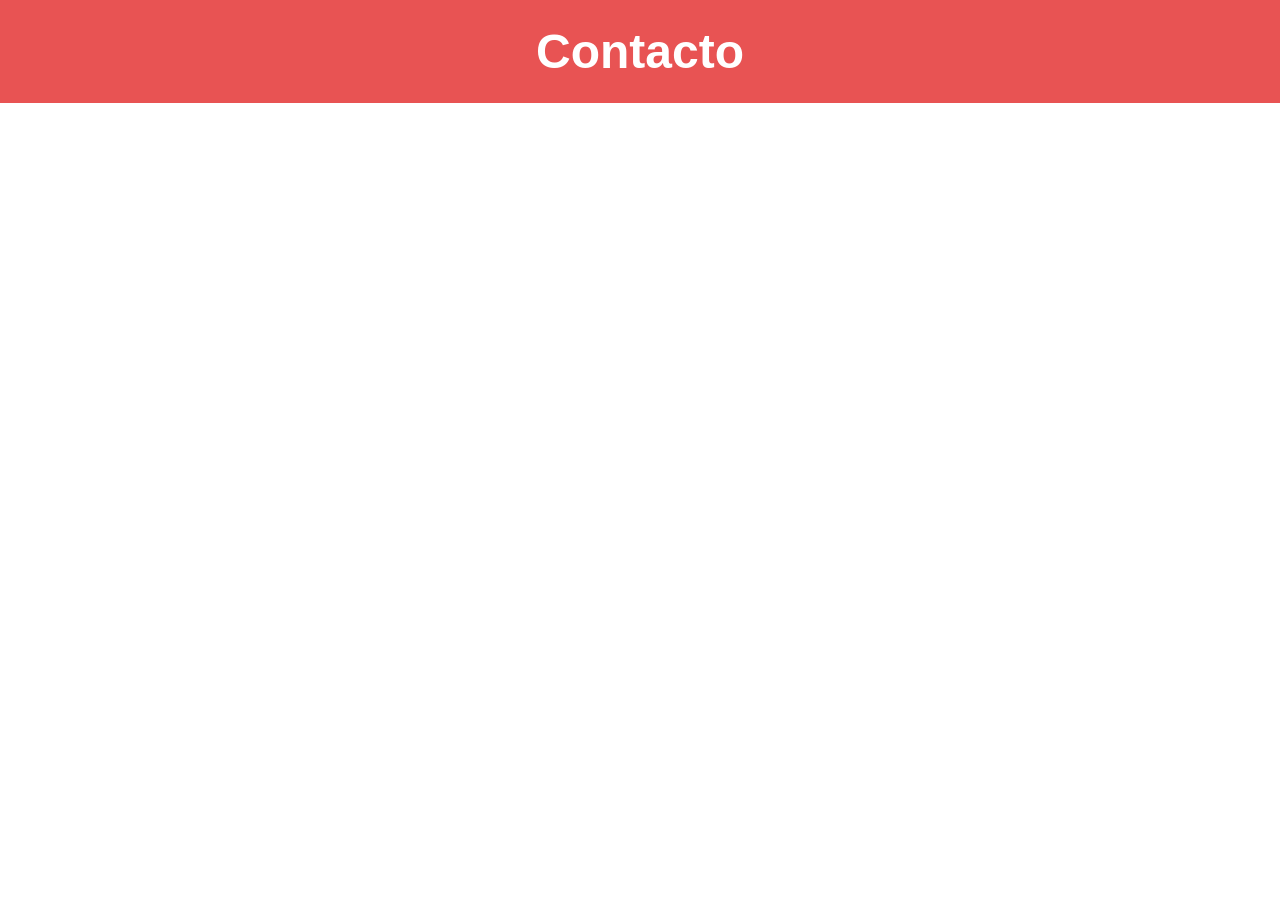
==== gracias.html @ a287f18f "tarea form" ====
<!DOCTYPE html>
<html lang="es">
<head>
    <meta charset="UTF-8">
    <meta name="viewport" content="width=device-width, initial-scale=1.0">
    <title>Document</title>
    <link rel="stylesheet" href="estilos.css">
</head>
<body>
        <header class="hero">
        <h1>Contacto</h1>
    </header>
</body>
</html>
---- estilos.css ----
* {
    box-sizing: border-box;
    margin: 0;
    padding: 0;
    text-decoration: none;
}

.contenedor {
    max-width: 1000px;
    margin-inline: auto;
    padding-inline: 1rem;
}

:root {
    --primario: rgb(232, 83, 83);
    accent-color: var(--primario);
} 

body {
    font-family: "Poppins", Arial, Helvetica, sans-serif;
}


h1 {
    font-size: 3rem;
}

h2 {
    font-size: 2.2rem;
}

header {
    padding: 24px;
    background-color: var(--primario);
    color: white;
    margin-bottom: 40px;
    text-align: center;
}

#nombre{
    display: flex;
    align-items: center;
}
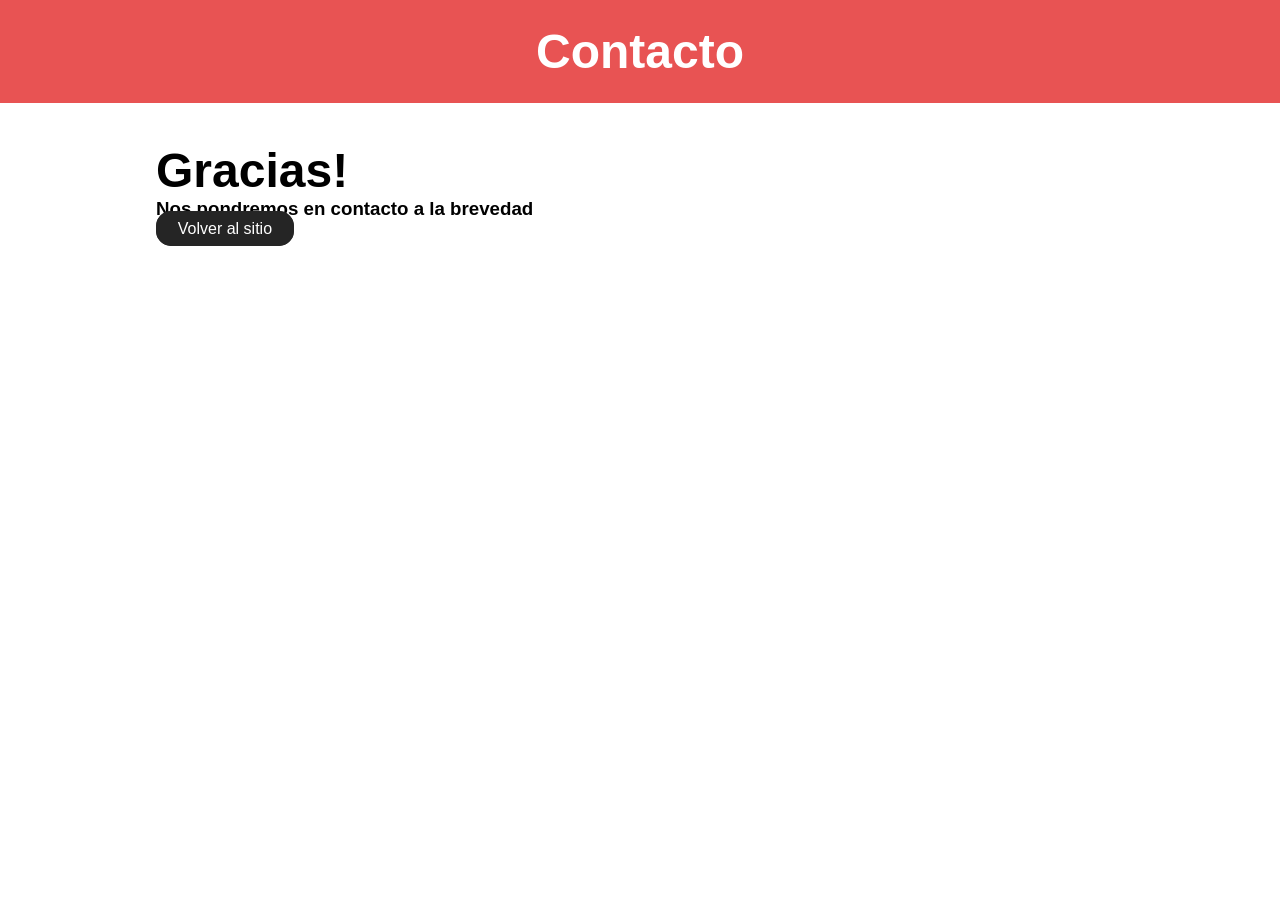
==== commit e6e8465c: "muchos mas cambios" ====
--- a/gracias.html
+++ b/gracias.html
@@ -10,5 +10,11 @@
         <header class="hero">
         <h1>Contacto</h1>
     </header>
+
+    <div id="gracias">
+        <h1>Gracias!</h1>
+        <h3>Nos pondremos en contacto a la brevedad</h3>
+        <a href="index.html" id="boton">Volver al sitio</a>
+    </div>
 </body>
 </html>
--- a/estilos.css
+++ b/estilos.css
@@ -9,6 +9,14 @@
     max-width: 1000px;
     margin-inline: auto;
     padding-inline: 1rem;
+    width: 100%;
+}
+
+#gracias{
+    max-width: 1000px;
+    margin-inline: auto;
+    padding-inline: 1rem;
+    width: 100%;
 }
 
 :root {
@@ -39,5 +47,41 @@
 
 #nombre{
     display: flex;
-    align-items: center;
+    width: 100%;
+}
+
+input{
+    padding: 1.3em;
+    border-radius: 11px;
+    border: 1px rgb(180, 180, 180) solid;
+}
+
+article{
+    margin: 1em;
+}
+
+#checkbox{
+    display: flex;
+    gap: 1em;
+}
+
+#caja{
+    padding: 5em;
+}
+
+#boton{
+    color: white;
+    background-color: rgb(37, 37, 37);
+    padding: 0.5em 1.3em;
+    border: 1px rgb(37, 37, 37) solid;
+    border-radius: 15px;
+}
+
+.largo{
+    width: 100%;
+}
+
+#box{
+    display: flex;
+    justify-content: space-between;
 }
